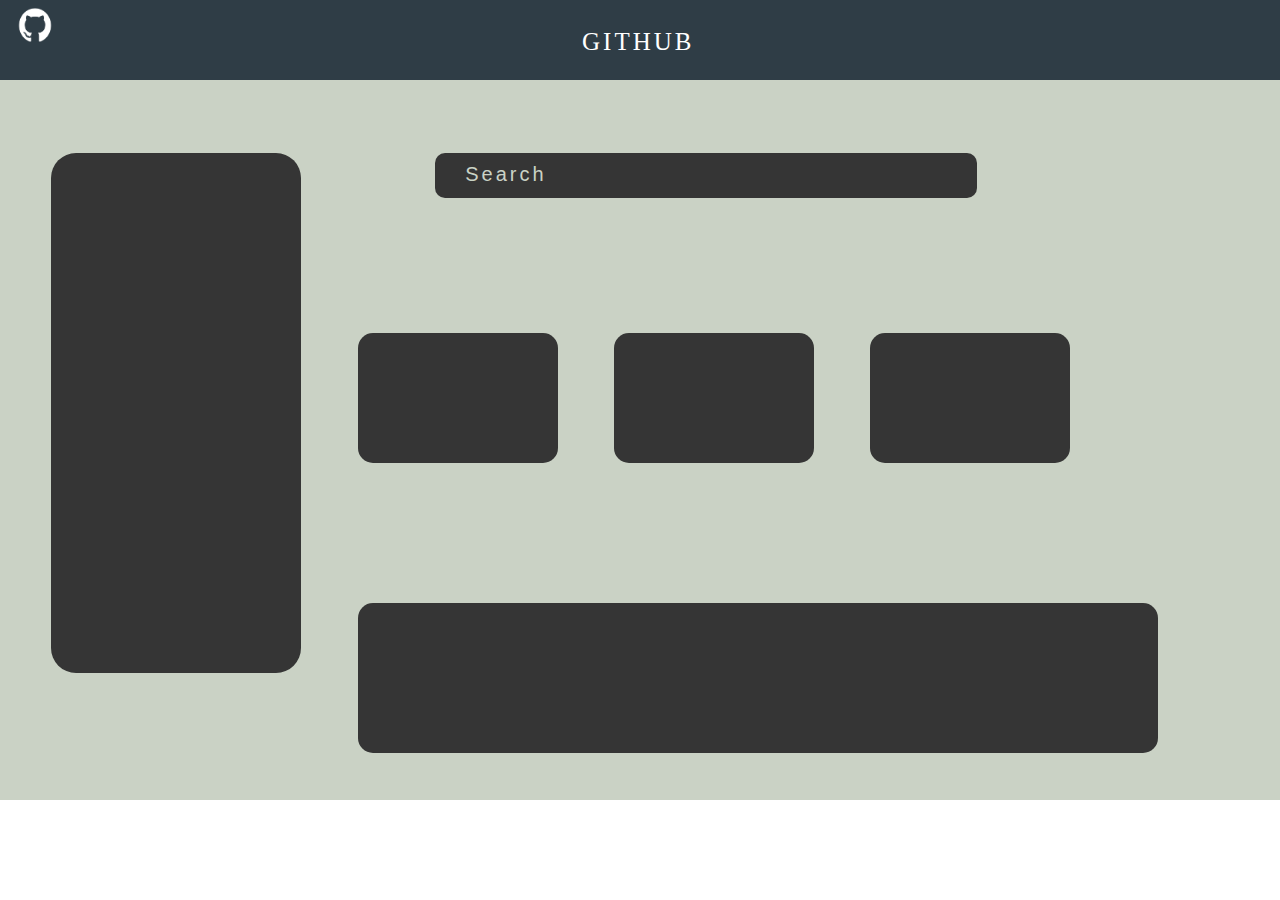
==== Github-profile-page-design.html @ c590bd33 "Add files via upload" ====
<!DOCTYPE html>
<html lang="en">
<head>
    <meta charset="UTF-8">
    <meta http-equiv="X-UA-Compatible" content="IE=edge">
    <meta name="viewport" content="width=device-width, initial-scale=1.0">
    <title>Document</title>
    <style>
        *{
          margin:0;
        }
        #header{
            width:100%;
            height:10%;
            background-color:rgba(47,61,70,255);
            color:white;

        }
        #title{
            font-family:Wolf Sans Regular;
            letter-spacing: 3px;
            padding:0% 10% 10% 40%;
            font-weight: normal;
            font-size: 25px;
            
        
            
            
        }
        img{
            width: 70px;
            height:50px;
        }
        .container{
            width:100%;
            height:800px;;
            background-color: rgba(202,210,197,255);
            @media only screen and (max-width:80px)

        }
        #box1{
            border-radius:25px;
            width:250px;
            height:520px;
            margin-left:4%;
            position: absolute;
            top:17%;
            background-color:rgba(53,53,53,255);
            
        }
        #box2{
            border-radius:10px;
            width:40%;
            height:35px;
            background-color:rgba(53,53,53,255);
            padding-left:30px;
            padding-top:10px ;
            margin-left:34%;
            position: absolute;
            top:17%;
            
            

        }
        #src{
            color:rgba(202,210,197,255);
            font-size:20px;
            font-family: sans-serif;
            letter-spacing: 3px;
        }
      
        #box3{
            border-radius:15px;
            width:200px;
            height:130px;
            margin-left:28%;
            background-color:rgba(53,53,53,255);
            position: absolute;
            top:37%;
            
        }#box4{
            border-radius:15px;
            width:200px;
            height:130px;
            margin-left:48%;
            background-color:rgba(53,53,53,255);
            position: absolute;
            top:37%;
            
        }
        #box5{
            border-radius:15px;
            width:200px;
            height:130px;
            margin-left:68%;
            background-color:rgba(53,53,53,255);
            position: absolute;
            top:37%;
            
        }
        #box6{
            border-radius:15px;
            width:800px;
            height:150px;
            margin-left:28%;
            background-color:rgba(53,53,53,255);
            position: absolute;
            top:67%;
        }

    </style>
</head>
<body>
    <div class="container">
    <div id="header"><img src="./GitHub-Icon-White-Logo.wine.png"><span id="title">GITHUB</span></div>
        <div id="box1"></div>
        <div id="box2"><p id="src">Search</p></div>
        <div id="box3"></div>
        <div id="box4"></div>
        <div id="box5"></div>
        <div id="box6"></div>
    </div>
</body>
</html>
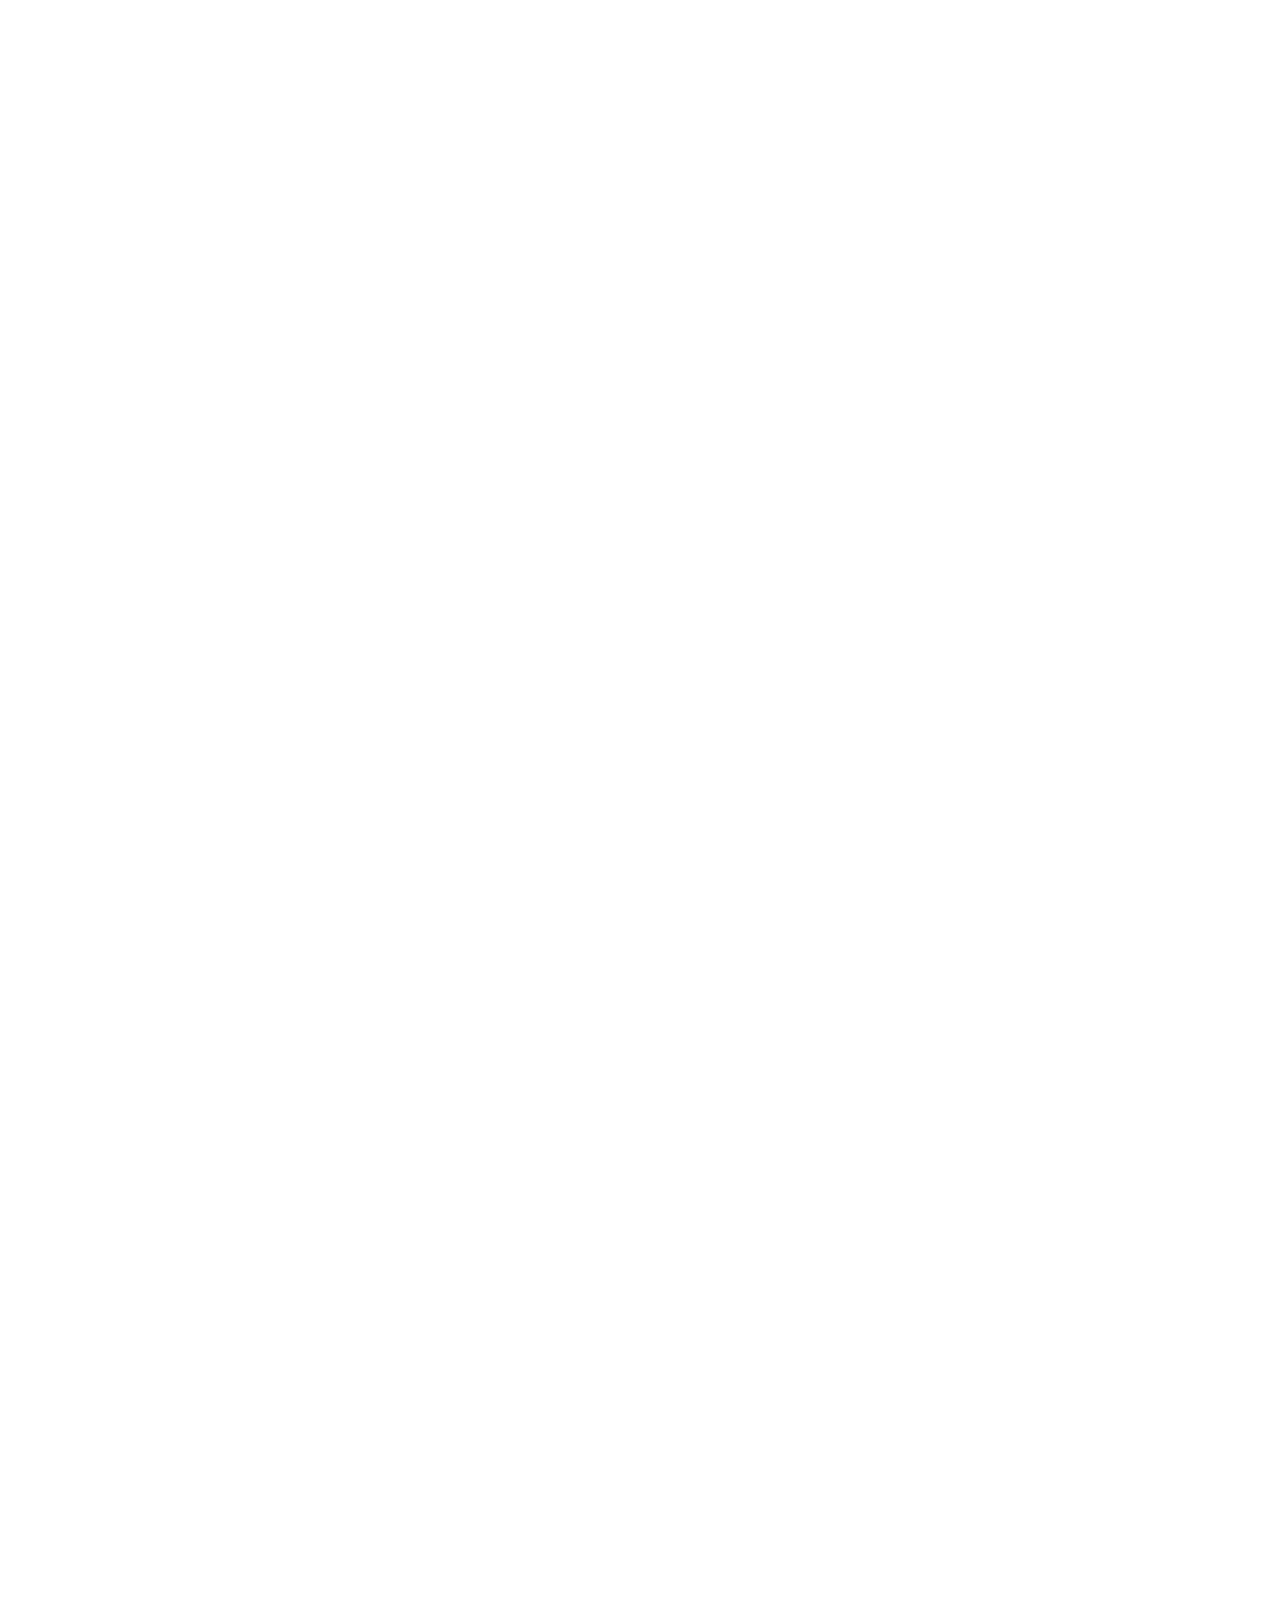
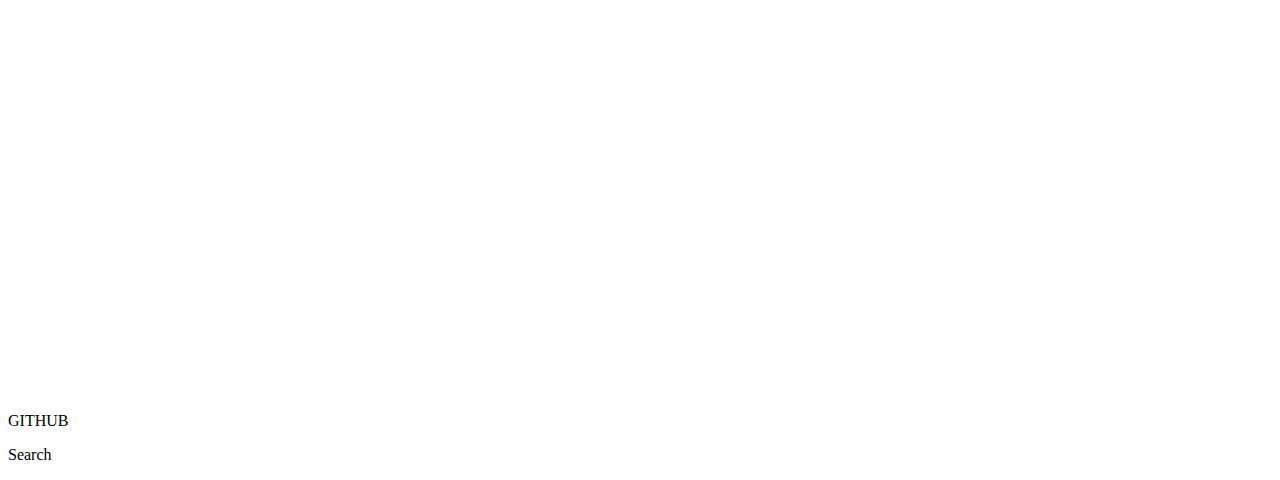
==== commit 4ab910ec: "Add files via upload" ====
--- a/Github-profile-page-design.html
+++ b/Github-profile-page-design.html
@@ -5,110 +5,7 @@
     <meta http-equiv="X-UA-Compatible" content="IE=edge">
     <meta name="viewport" content="width=device-width, initial-scale=1.0">
     <title>Document</title>
-    <style>
-        *{
-          margin:0;
-        }
-        #header{
-            width:100%;
-            height:10%;
-            background-color:rgba(47,61,70,255);
-            color:white;
-
-        }
-        #title{
-            font-family:Wolf Sans Regular;
-            letter-spacing: 3px;
-            padding:0% 10% 10% 40%;
-            font-weight: normal;
-            font-size: 25px;
-            
-        
-            
-            
-        }
-        img{
-            width: 70px;
-            height:50px;
-        }
-        .container{
-            width:100%;
-            height:800px;;
-            background-color: rgba(202,210,197,255);
-            @media only screen and (max-width:80px)
-
-        }
-        #box1{
-            border-radius:25px;
-            width:250px;
-            height:520px;
-            margin-left:4%;
-            position: absolute;
-            top:17%;
-            background-color:rgba(53,53,53,255);
-            
-        }
-        #box2{
-            border-radius:10px;
-            width:40%;
-            height:35px;
-            background-color:rgba(53,53,53,255);
-            padding-left:30px;
-            padding-top:10px ;
-            margin-left:34%;
-            position: absolute;
-            top:17%;
-            
-            
-
-        }
-        #src{
-            color:rgba(202,210,197,255);
-            font-size:20px;
-            font-family: sans-serif;
-            letter-spacing: 3px;
-        }
-      
-        #box3{
-            border-radius:15px;
-            width:200px;
-            height:130px;
-            margin-left:28%;
-            background-color:rgba(53,53,53,255);
-            position: absolute;
-            top:37%;
-            
-        }#box4{
-            border-radius:15px;
-            width:200px;
-            height:130px;
-            margin-left:48%;
-            background-color:rgba(53,53,53,255);
-            position: absolute;
-            top:37%;
-            
-        }
-        #box5{
-            border-radius:15px;
-            width:200px;
-            height:130px;
-            margin-left:68%;
-            background-color:rgba(53,53,53,255);
-            position: absolute;
-            top:37%;
-            
-        }
-        #box6{
-            border-radius:15px;
-            width:800px;
-            height:150px;
-            margin-left:28%;
-            background-color:rgba(53,53,53,255);
-            position: absolute;
-            top:67%;
-        }
-
-    </style>
+    <style src="./github.css"></style>
 </head>
 <body>
     <div class="container">
